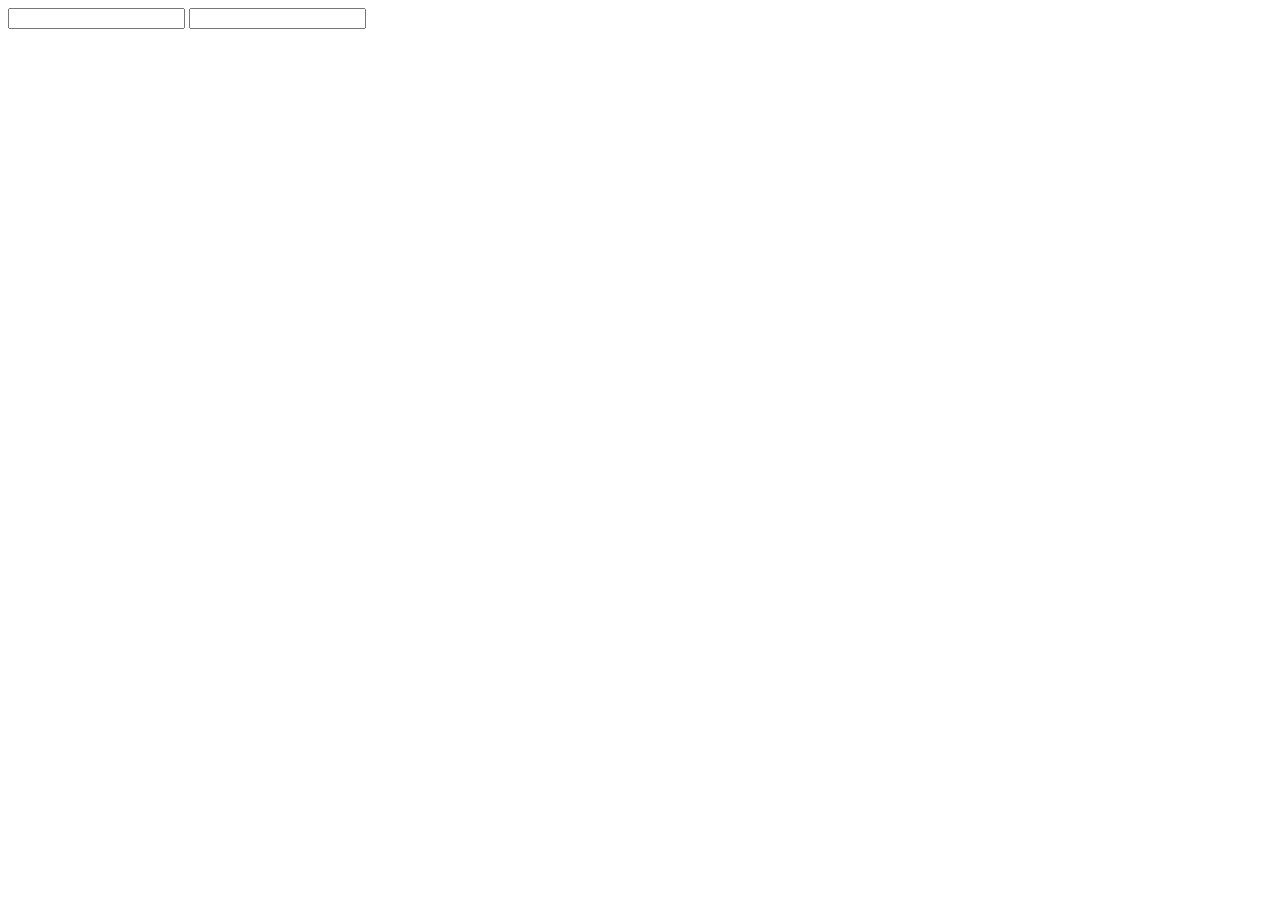
==== aulasjavascript/index.html @ fa18c6c7 "inicio das aulas java script" ====
<!DOCTYPE html>
<html lang="en">
<head>
    <meta charset="UTF-8">
    <meta name="viewport" content="width=device-width, initial-scale=1.0">
    <title>aulas javascript</title>
</head>
<body>
    <form action="">
        <input/>
        <input/>
    </form>

</body>
<script src="./javascript.js"></script>
</html>
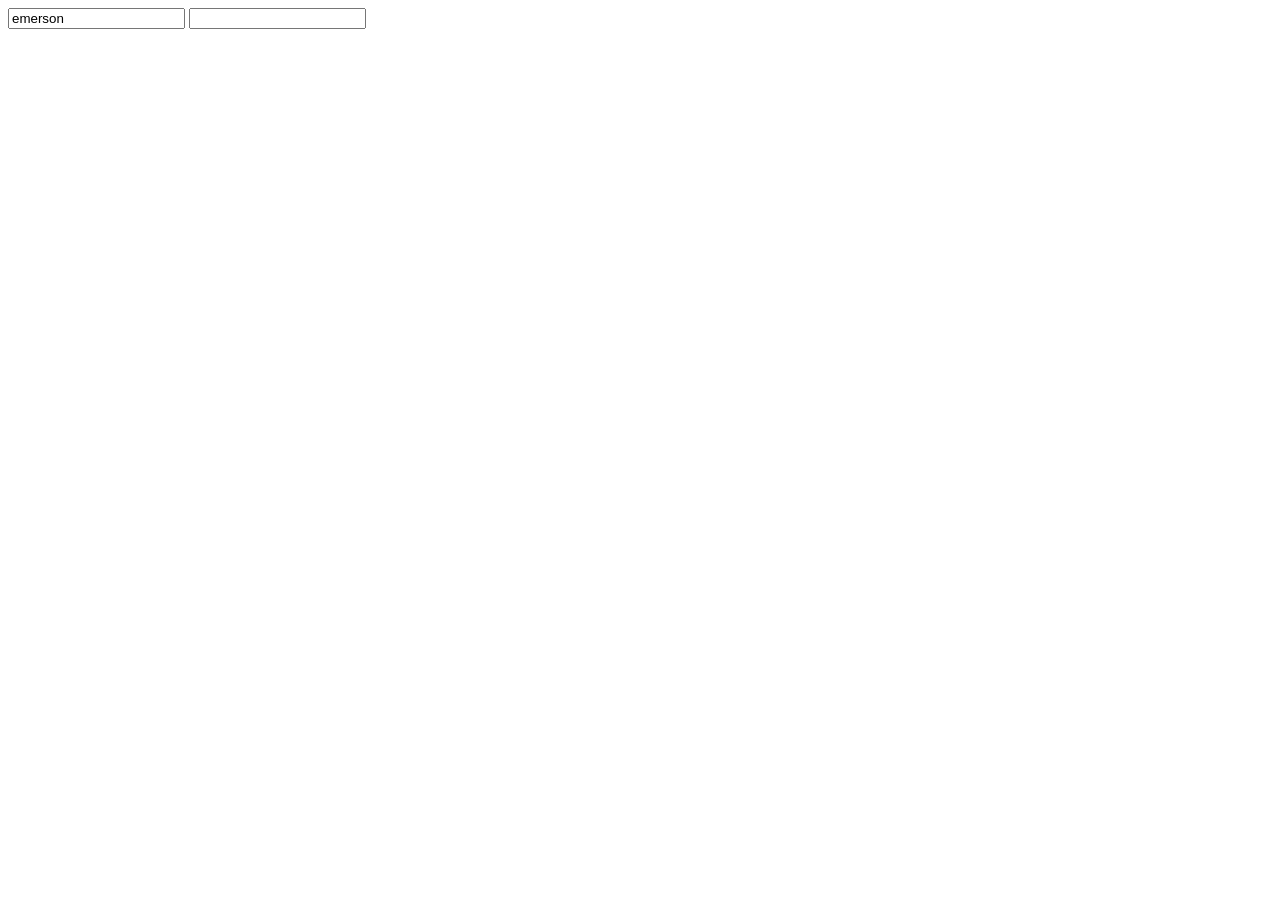
==== commit e28ba33f: "document.getElementById" ====
--- a/aulasjavascript/index.html
+++ b/aulasjavascript/index.html
@@ -1,14 +1,14 @@
 <!DOCTYPE html>
-<html lang="en">
+<html lang="pt-br">
 <head>
     <meta charset="UTF-8">
     <meta name="viewport" content="width=device-width, initial-scale=1.0">
     <title>aulas javascript</title>
 </head>
 <body>
-    <form action="">
-        <input/>
-        <input/>
+    <form>
+        <input id="input-nome" placeholder="nome" value="emerson"/>
+        <input>
     </form>
 
 </body>
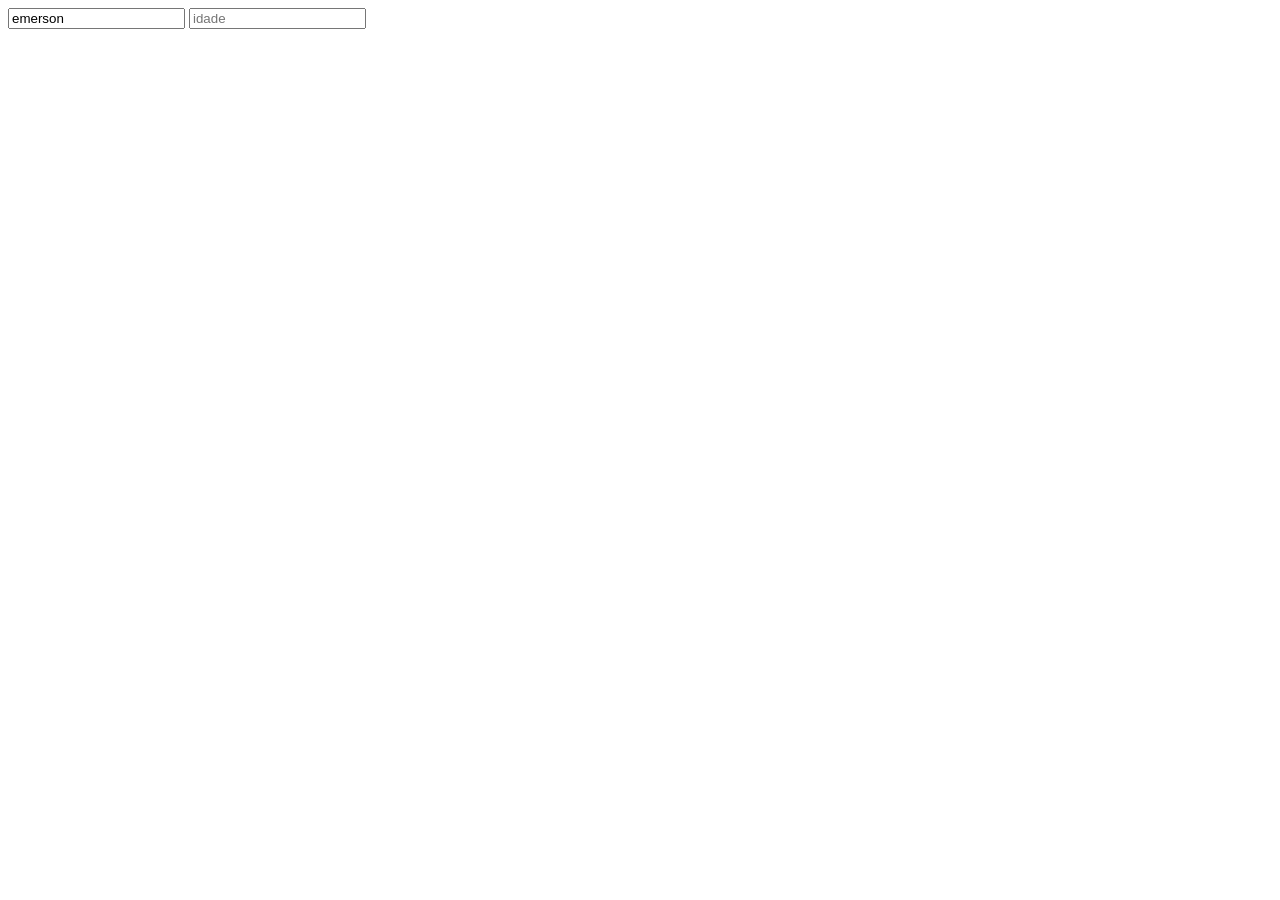
==== commit 9448d227: "getElementsByClassName" ====
--- a/aulasjavascript/index.html
+++ b/aulasjavascript/index.html
@@ -8,7 +8,7 @@
 <body>
     <form>
         <input id="input-nome" placeholder="nome" value="emerson"/>
-        <input>
+        <input class="inputclass" placeholder="idade">
     </form>
 
 </body>
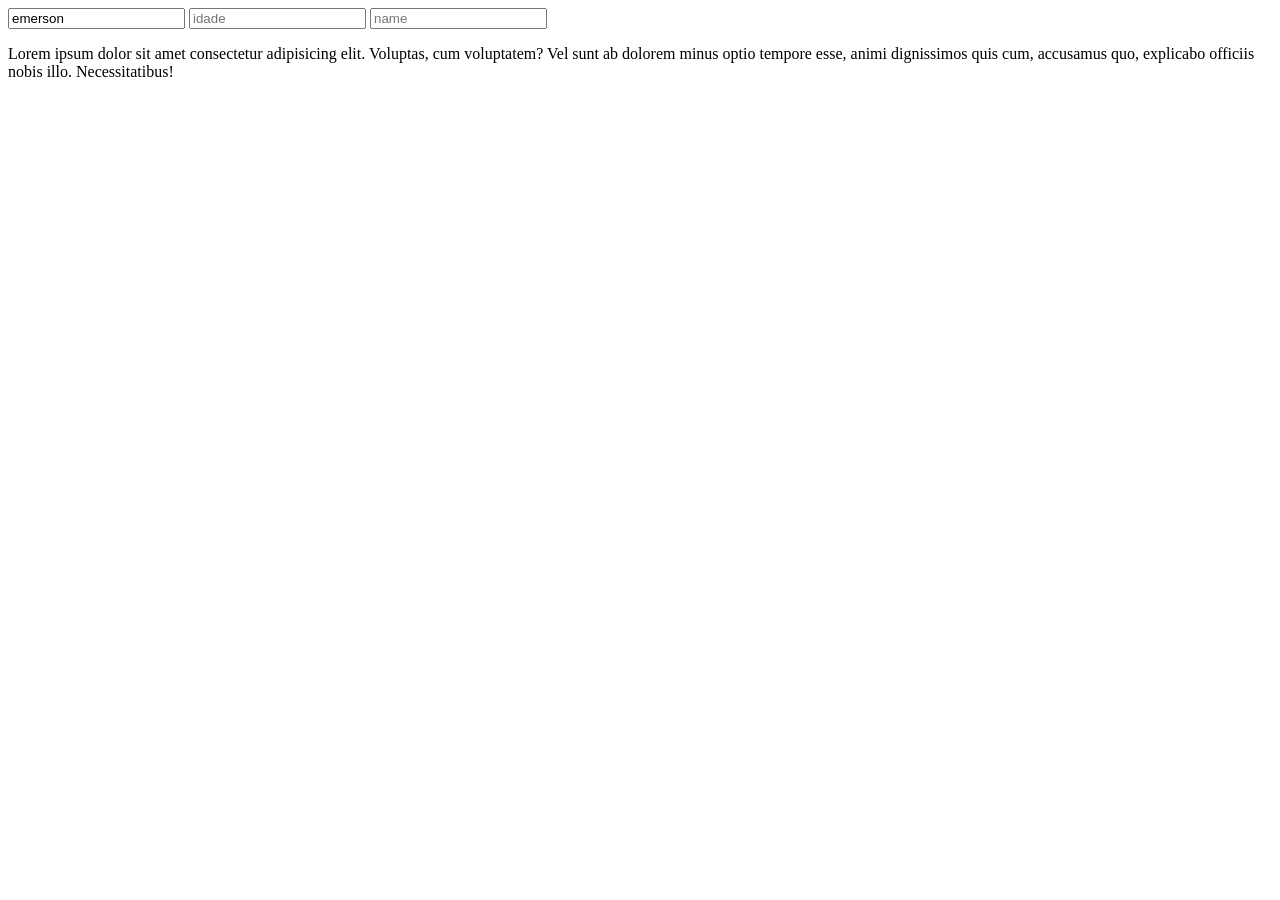
==== commit c4ff919e: "getElementsByName" ====
--- a/aulasjavascript/index.html
+++ b/aulasjavascript/index.html
@@ -9,7 +9,9 @@
     <form>
         <input id="input-nome" placeholder="nome" value="emerson"/>
         <input class="inputclass" placeholder="idade">
+        <input name="endereco" placeholder="name"/>
     </form>
+    <p>Lorem ipsum dolor sit amet consectetur adipisicing elit. Voluptas, cum voluptatem? Vel sunt ab dolorem minus optio tempore esse, animi dignissimos quis cum, accusamus quo, explicabo officiis nobis illo. Necessitatibus!</p>
 
 </body>
 <script src="./javascript.js"></script>
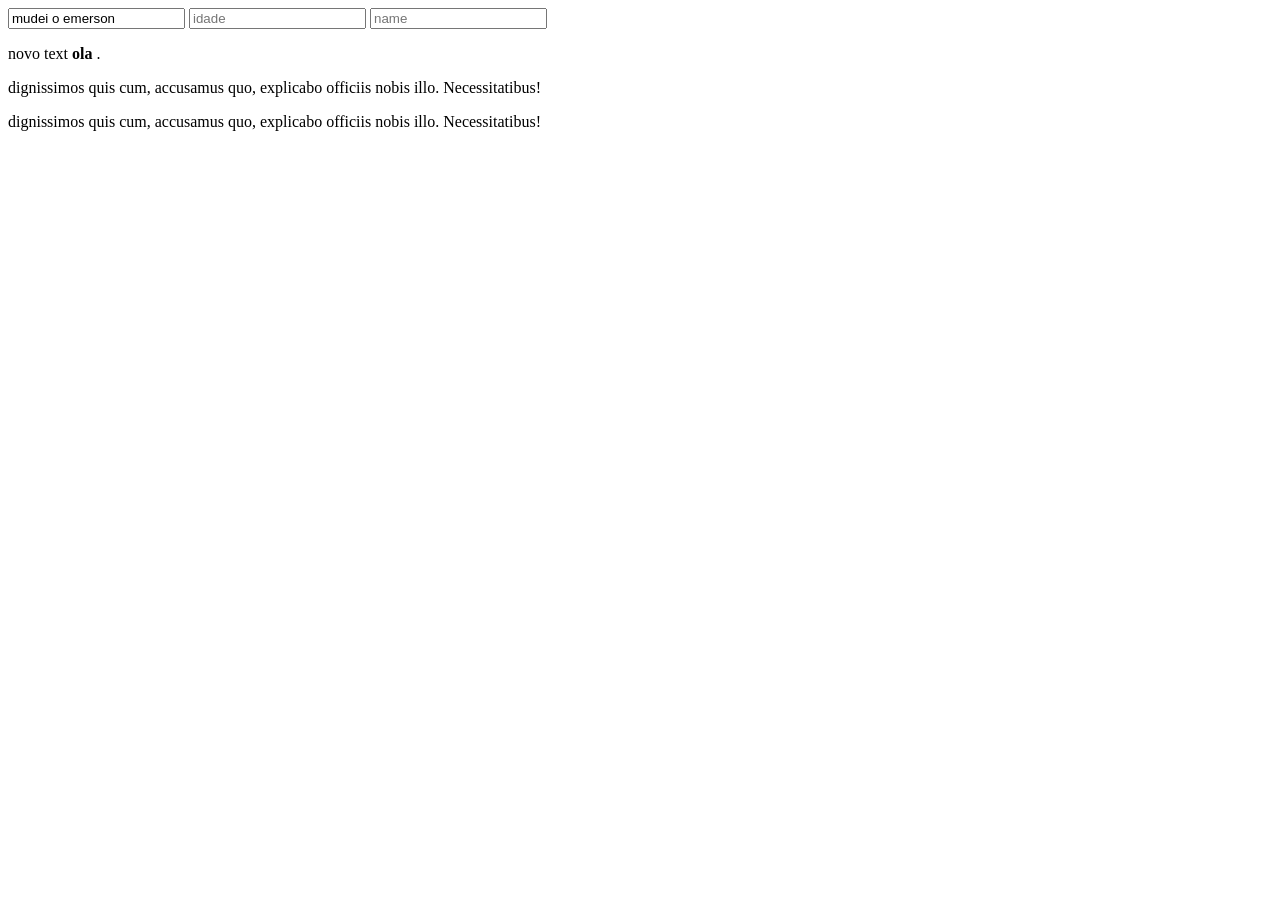
==== commit ba13d8b6: "manipulando dom" ====
--- a/aulasjavascript/index.html
+++ b/aulasjavascript/index.html
@@ -11,7 +11,9 @@
         <input class="inputclass" placeholder="idade">
         <input name="endereco" placeholder="name"/>
     </form>
-    <p>Lorem ipsum dolor sit amet consectetur adipisicing elit. Voluptas, cum voluptatem? Vel sunt ab dolorem minus optio tempore esse, animi dignissimos quis cum, accusamus quo, explicabo officiis nobis illo. Necessitatibus!</p>
+    <p class="paragra">xplicabo officiis <b>nobis</b> illo. Necessitatibus!</p>
+    <p> dignissimos quis cum, accusamus quo, explicabo officiis nobis illo. Necessitatibus!</p>
+    <p> dignissimos quis cum, accusamus quo, explicabo officiis nobis illo. Necessitatibus!</p>
 
 </body>
 <script src="./javascript.js"></script>
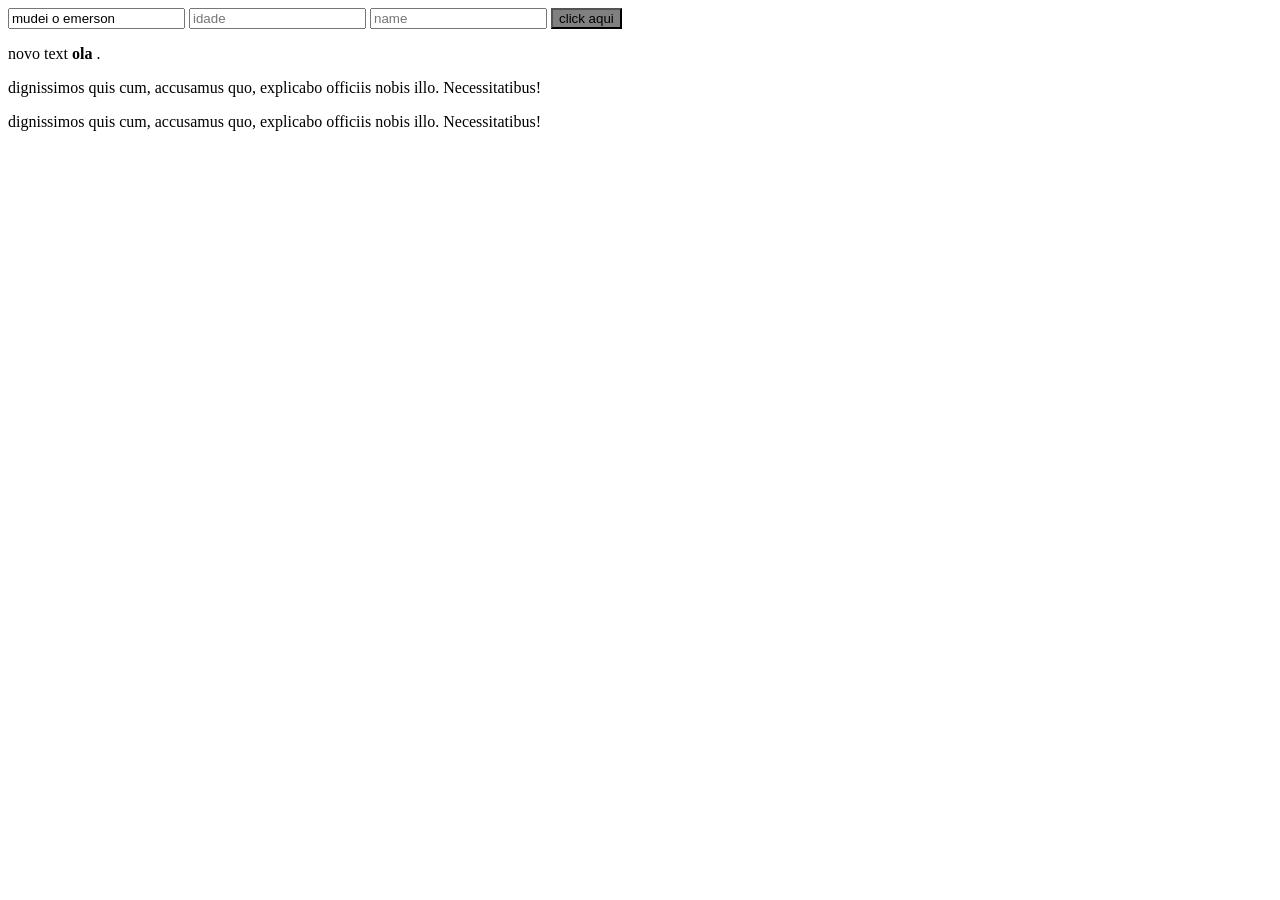
==== commit 23265b49: "consumindo api" ====
--- a/aulasjavascript/index.html
+++ b/aulasjavascript/index.html
@@ -10,6 +10,7 @@
         <input id="input-nome" placeholder="nome" value="emerson"/>
         <input class="inputclass" placeholder="idade">
         <input name="endereco" placeholder="name"/>
+        <button onclick="botaocliquei()" class="botao"> click aqui</button>
     </form>
     <p class="paragra">xplicabo officiis <b>nobis</b> illo. Necessitatibus!</p>
     <p> dignissimos quis cum, accusamus quo, explicabo officiis nobis illo. Necessitatibus!</p>
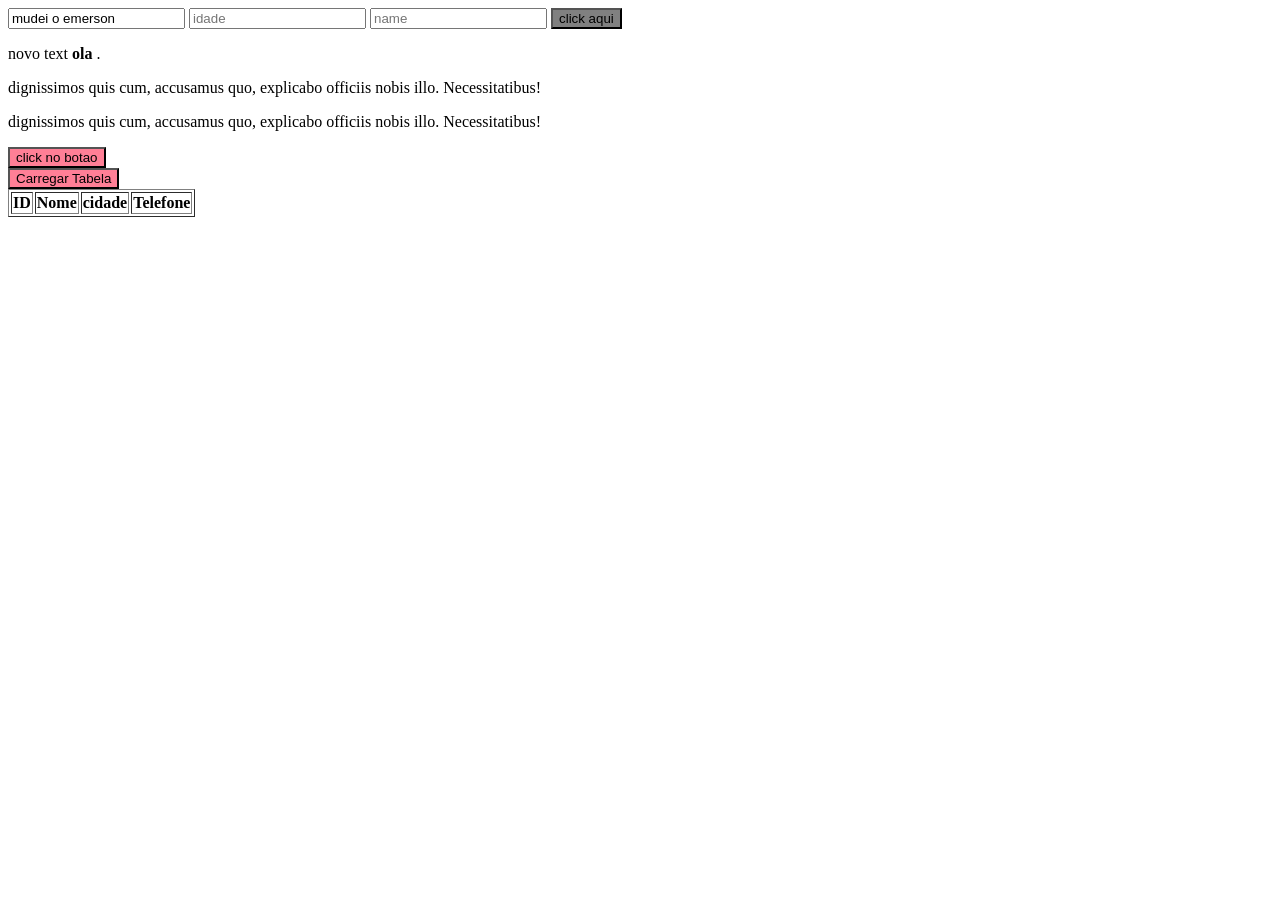
==== commit 23d21217: "preenchendo tabela" ====
--- a/aulasjavascript/index.html
+++ b/aulasjavascript/index.html
@@ -1,21 +1,42 @@
 <!DOCTYPE html>
 <html lang="pt-br">
+
 <head>
     <meta charset="UTF-8">
     <meta name="viewport" content="width=device-width, initial-scale=1.0">
     <title>aulas javascript</title>
 </head>
+
 <body>
     <form>
-        <input id="input-nome" placeholder="nome" value="emerson"/>
+        <input id="input-nome" placeholder="nome" value="emerson" />
         <input class="inputclass" placeholder="idade">
-        <input name="endereco" placeholder="name"/>
+        <input name="endereco" placeholder="name" />
         <button onclick="botaocliquei()" class="botao"> click aqui</button>
     </form>
     <p class="paragra">xplicabo officiis <b>nobis</b> illo. Necessitatibus!</p>
     <p> dignissimos quis cum, accusamus quo, explicabo officiis nobis illo. Necessitatibus!</p>
     <p> dignissimos quis cum, accusamus quo, explicabo officiis nobis illo. Necessitatibus!</p>
 
+    <button style="background-color: rgb(255, 127, 150);" onclick="fetchData()">click no botao</button>
+    <div class="users-api"></div>
+
+    <button style="background-color: rgb(255, 127, 150);" onclick="preencherTabela()">Carregar Tabela</button>
+    <table id="tabelaUsuarios" border="1">
+        <thead>
+            <tr>
+                <th>ID</th>
+                <th>Nome</th>
+                <th>cidade</th>
+                <th>Telefone</th>
+            </tr>
+        </thead>
+        <tbody>
+            <!-- Linhas serão inseridas aqui -->
+        </tbody>
+    </table>
+
 </body>
 <script src="./javascript.js"></script>
+
 </html>
